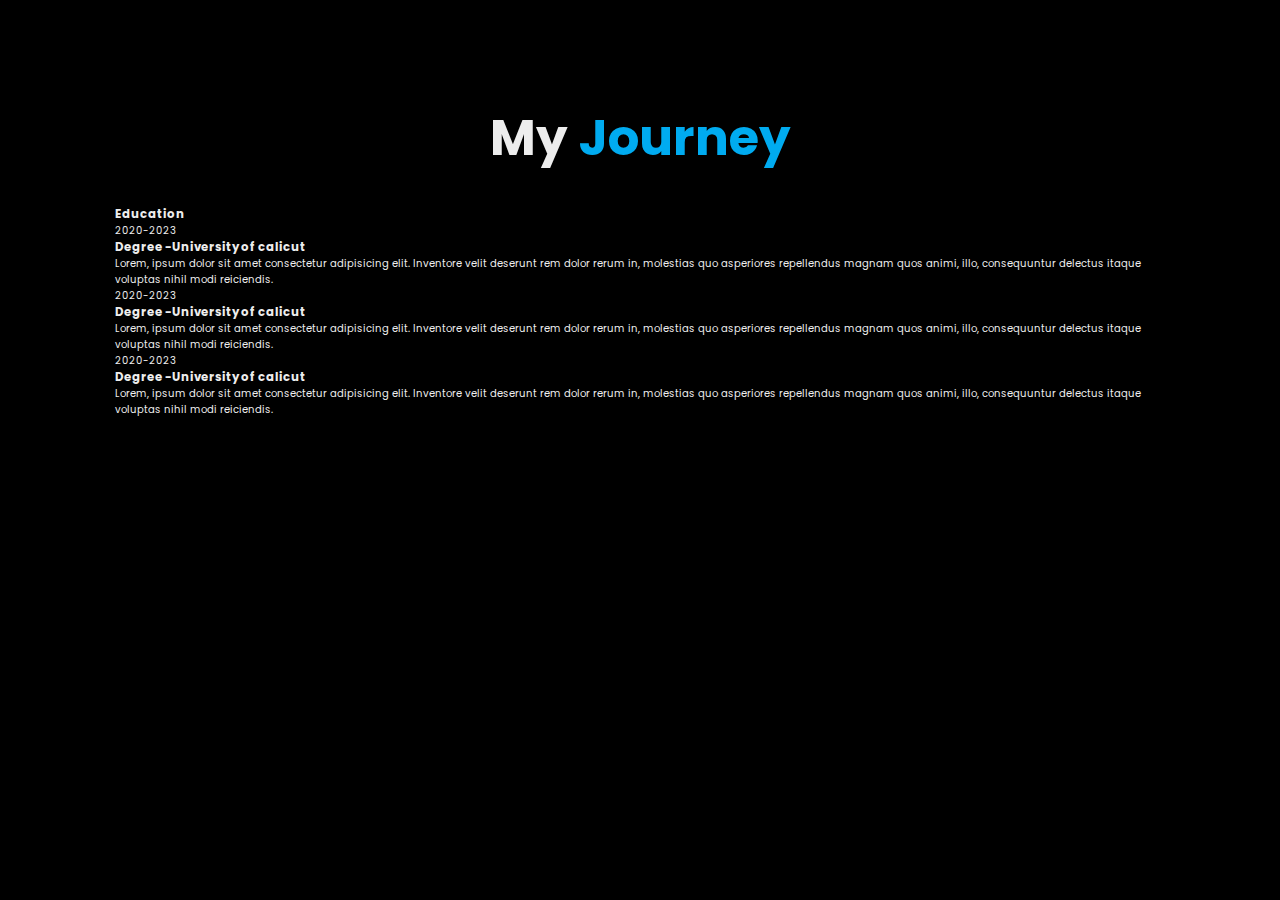
==== education.html @ b5945ac7 "first-commit" ====
<!DOCTYPE html>
<html lang="en">
<head>
    <meta charset="UTF-8">
    <meta name="viewport" content="width=device-width, initial-scale=1.0">
    <title>Document</title>
    <link rel="stylesheet" href="index.css">
</head>
<body>
    <!-- Education -->

    <section class="education" id="education">
        <h2 class="heading">My <span>Journey</span></h2>
        <div class="education-row">
            <div class="education-column">
                <h3 class="title">Education</h3>
                <div class="education-box">
                    <div class="education-con">
                        <div class="cont">
                            <div class="year"><i class='bx bxs-calendar'></i>2020-2023</div>
                            <h3>Degree -University of calicut</h3>
                            <p>Lorem, ipsum dolor sit amet consectetur adipisicing elit. Inventore velit deserunt rem dolor rerum in, molestias quo asperiores repellendus magnam quos animi, illo, consequuntur delectus itaque voluptas nihil modi reiciendis.</p>
                        </div>
                    </div>
                    <div class="education-box">
                        <div class="education-con">
                            <div class="cont">
                                <div class="year"><i class='bx bxs-calendar'></i>2020-2023</div>
                                <h3>Degree -University of calicut</h3>
                                <p>Lorem, ipsum dolor sit amet consectetur adipisicing elit. Inventore velit deserunt rem dolor rerum in, molestias quo asperiores repellendus magnam quos animi, illo, consequuntur delectus itaque voluptas nihil modi reiciendis.</p>
                            </div>
                        </div>
                        <div class="education-box">
                            <div class="education-con">
                                <div class="cont">
                                    <div class="year"><i class='bx bxs-calendar'></i>2020-2023</div>
                                    <h3>Degree -University of calicut</h3>
                                    <p>Lorem, ipsum dolor sit amet consectetur adipisicing elit. Inventore velit deserunt rem dolor rerum in, molestias quo asperiores repellendus magnam quos animi, illo, consequuntur delectus itaque voluptas nihil modi reiciendis.</p>
                                </div>
                            </div>
                </div>
            </div>
        </div>
       </section>
</body>
</html>
---- index.css ----
@import url('https://fonts.googleapis.com/css2?family=Poppins:wght@300;400;500;600;700;800;900&display=swap');

* {
    margin: 0;
    padding: 0;
    box-sizing: border-box;
    text-decoration: none;
    border: none;
    outline: none;
    scroll-behavior: smooth;
    font-family: 'Poppins', sans-serif;
}
:root{
    --bg-color:#081b29;
    --second-bg-color:#112e42;
    --text-color:#ededed;
    --main-color:#00abf0;
}
html{
    font-size: 62.5%;
    overflow-x: hidden;
}
body{
    background: black;
    color: var(--text-color);
}.header{
    position: fixed;
    top: 0;
    left: 0;
    width: 100%;
    padding: 2rem 9%;
    background-color:transparent;
    display: flex;
    justify-content: space-between;
    align-items: center;
    z-index: 100;
    transition: 3s;

}.header.sticky{
    background:var(--bg-color) ;
}
.logo{
    font-size: 2.5rem;
    color:var(--text-color);
    font-weight: 600;
}.navbar a{
    font-size: 1.7rem;
    color: var(--text-color);
    font-weight: 500;
    margin-left: 3.5rem;
    transition: .3s;
}.header a:hover,.navbar a .active {
    color: var(--main-color);
}#menu-icon{
    font-size:3.6rem;
    color: var(--text-color);
    cursor: pointer;
    display: none;
}section{
   min-height: 100vh;
    padding: 10rem 9% 2rem;

}
.home{
    display: flex;
    align-items: center;
    padding: 0 9%;
    /* background: url(image/8.JPG); */
    background-repeat: no-repeat;
}.home-imghover img{
    width: 70rem;
   
}
.home-con{
    max-width: 600rem;
    z-index: 99;
}.home-con h1{
    font-size: 5.6rem;
    font-weight: 700;
    line-height: 1.3;
}.home-con .text-animate{
    position: relative;
    width:32.8rem ;
}.home-con .text-animate h3{
    font-size: 3.2rem;
    font-weight: 700;
    color: transparent;
    -webkit-text-stroke: .7px var(--main-color);
}
.home-con h3{
    font-size: 1.4rem;
    font-weight: 700;
    color: var(--second-bg-color);
}.home-con p{
    font-size: 1.6rem;
    margin: 2rem 0 4rem;
}.btn-box{
    position: relative;
    display: flex;
    justify-content: space-between;
    width: 34.5rem;
    height: 5rem;
}
.btn-box a{
    position: relative;
    display: inline-flex;
    justify-content: center;
    align-items: center;
    width: 15rem;
    height: 100%;
    border-radius: .8rem;
    font-size: 1.8rem;
    font-weight: 600;
    letter-spacing: .1rem;
    z-index: 1;
    overflow: hidden;
    transition: .5s;
}.btn:hover{
    background:transparent;
    color: var(--text-color);
    
}.btn1:hover{
    background-color: var(--main-color);
    color: var(--text-color);
}.btn{
    position: relative;
    display: inline-flex;
    justify-content: center;
    align-items: center;
    width: 15rem;
    height: 100%;
    border-radius: .8rem;
    font-size: 1.8rem;
    font-weight: 600;
    letter-spacing: .1rem;
    z-index: 1;
    overflow: hidden;
    transition: .5s;
    background-color: var(--main-color);
    border: .2rem solid var(--main-color) ;
    color: var(--bg-color);
}.btn1{
    position: relative;
    display: inline-flex;
    justify-content: center;
    align-items: center;
    width: 15rem;
    height: 100%;
    border-radius: .8rem;
    font-size: 1.8rem;
    font-weight: 600;
    letter-spacing: .1rem;
    z-index: 1;
    overflow: hidden;
    transition: .5s;
    background-color: var(--bg-color);
    border: .2rem solid var(--main-color) ;
    color: #00abf0;
}.home-sci{
    position: absolute;
    bottom: 4rem;
    width: 170px;
    display: flex;
    justify-content: space-between;
}.home-sci a{
    position: relative;
    display: inline-flex;
    justify-content: center;
    align-items: center;
    width: 40px;
    height: 40px;
    background: transparent;
    border: .2rem solid var(--main-color);
    border-radius: 50%;
    font-size: 20px;
    color: var(--main-color);
    margin-left: .5rem;
    transition: .5s;
}.home-sci a:hover{
    background-color: var(--main-color);
    color: var(--text-color);
}

.home-imghover{
    position: absolute;
    top: 0;
    right: 0;
    width: 45%;
    height: 100%;
    background:transparent;
    overflow: hidden;
}.home-imghover:hover{
    background:var(--bg-color) ;
    opacity: .8;
}.btn-boxAb{
    position: relative;
    display: inline-flex;
    justify-content: center;
    align-items: center;
    width: 15rem;
    height: 5rem;
    border-radius: 1rem;
    font-size: 1.8rem;
    font-weight: 600;
    letter-spacing: .1rem;
    z-index: 1;
    overflow: hidden;
    transition: .5s;
    background-color: var(--main-color);
    color: var(--bg-color);
}.btn-boxAb a{
    color: var(--text-color);
}
.btn-boxAb:hover{
    background-color: transparent;
    border: .2rem solid var(--main-color);
    color: var(--text-color);
    cursor: pointer;
}.about{
    display: flex;
    justify-content:center ;
    align-items: center;
    flex-direction: column;
    gap:2rem;
    background: var(--second-bg-color);
    padding-bottom: 6rem;
}.heading{
    font-size: 5rem;
    margin-bottom: 3rem;
    text-align: center;
}.heading span{
    color: var(--main-color);
}
.about-img{
    position: relative;
    width: 25rem;
    height: 25rem;
    border-radius: 50%;
    display: flex;
    justify-content: center;
    align-items: center;
}.about-img img{
    width: 25rem;
    height: 24rem;
}
.about-img img{
    width:90% ;
    border-radius: 50%;
    border: .2rem solid var(--main-color);
}.about-img .circle-sp{
    position: absolute;
    top: 50%;
    left: 50%;
    transform: translate(-50%,-50%)rotate(0);
    width: 100%;
    height: 100%;
    border-radius: 50%;
    border-top: .2rem solid var(--second-bg-color);
    border-bottom: .2rem solid var(--second-bg-color);
    border-left: .2rem solid var(--main-color);
    border-right: .2rem solid var(--main-color);
}.about-con{
 text-align: center;
}.about-con h3{
    font-size: 2.6rem;
}.about-con p{
    font-size: 1.6rem;
    margin: 2rem 0 3rem;
}
.skils{
    width: 25rem;
    height: 25rem;
    background-color: var(--main-color);
    text-align: center;
    transition: 1s ease;
    
}.skilsh1{
    font-size: 5rem;
    margin-top: 3rem;
    text-align: center;
}.skilsh1 span{
    color: var(--main-color);
    
}
.skil{
    display: flex;
    justify-content: space-evenly;
    
   
}.skil a{
    color: var(--text-color);
}
.skil-ph img{
    margin-top: 2rem;
    height: 18rem;
    width: 20rem;
    transition: 2s ease-out;
}.skils:hover{
    cursor: pointer;
    width: 27rem;
    height: 27rem;
    padding: .5rem;
}.project{
    background-color: var(--second-bg-color);
}.box-ProjectCo{
    width: 25rem;
    height: 25rem;
    background-color: var(--main-color);
    text-align: center;
    opacity: .8;
    transition: 2s ease;
    
}.project-con{
    display: flex;
    justify-content: space-evenly;
}.projecttitle{
    font-size: 5rem;
    margin-bottom: 3rem;
    text-align: center;
}.projecttitle span{
    color: var(--main-color);
}.box-ProjectCo h2{
    color: var(--text-color);

}
.box-ProjectCo img{
    padding: 2rem;
    height: 20rem;
    width: 20rem;
}.box-ProjectCo:hover{
  width: 28rem;
  height: 28rem;
  

}.contact{
    min-height: auto;
    padding-bottom: 7rem;
} .contact form{
    max-width: 70rem;
    margin: 0 auto;
    text-align: center;
}.contact form .input-box{
    position: relative;
    display: flex;
    justify-content: space-between;
    flex-wrap: wrap;
}.contact form .input-box .input-field{
    position: relative;
    width:49%;
    margin: .8rem 0;
}.contact form .input-box .input-field input {
    width: 100%;
    height: 100%;
    padding: 1.55rem;
    font-size: 1.6rem;
    color: var(--text-color);
    background: transparent;
    border-radius: .6rem;
    border: .2rem solid var(--main-color);
}.textarea-field textarea{
    width: 70rem;
    height: 30rem;
    padding: 1.55rem;
    font-size: 1.6rem;
    color: var(--text-color);
    background: transparent;
    border-radius: .6rem;
    border: .2rem solid var(--main-color);
}.btn-box{
    margin: auto;
}.btn3{
    background-color: var(--main-color);
    border: .2rem solid var(--main-color) ;
    color: var(--bg-color);
    height: 5rem;
    width: 10rem;
    border-radius: .5rem;
    text-align: center;
    margin: auto;
    transition: .5s ease;
}.btn3:hover{
    background-color: transparent;
    color: var(--text-color);
    width: 11rem;
    height: 6rem;
    font-size: 1.8rem;
    font-weight: 700;
}.contact form .textarea-field textarea::placeholder,
.input-field input::placeholder{
    color: var(--text-color);
}.contact form .textarea-field{
    position: relative;
    margin: 3rem 0 2.7rem ;
    display:  flex;
}.contact form .textarea-field textarea{
    resize: none;
}.contact form .btn-box .btn3{
    cursor: pointer;
}.footer{
    background: var(--second-bg-color);                    
}.footer p{
    text-align: center;
}

/*media*/
@media (max-width:1200px) {
    html {
        font-size:55%;
    }
    
}@media (max-width:991px){
    .header{
        padding: 2rem 4%;
    }
    section{
        padding: 10rem 4% 2rem;
    }
    .home {
        padding:0 4%;
    }

}@media (max-width:768px){
    .header{
        background-color: var(--bg-color);
    }
    #menu-icon{
        display: block;
    }.navbar {
        position: absolute;
        top: 100%;
        left:-100%;
        width: 100%;
        padding: 1rem 4%;
        background-color: var(--bg-color);
        box-shadow: rgba(0, 0,0,.2);
        transition: .25s ease;
        transition-delay: .25s;
        
    }.navbar.active {
        left:0;
        transition-delay: 0s;
        
    }
    .navbar a {
        display: block;
        font-size: 2rem;
        margin: 3rem 0;
    }.home-imghover{
        pointer-events: none;
        background: var(--bg-color);
        opacity: .6;
    }
    .skil{
        flex-direction: column;
        align-items: center;
    }.skils{
        width: 22rem;
        height: 25rem;
        margin-top: .2rem;
    }.project-con{
        flex-direction: column;
        align-items: center;
    }.box-ProjectCo{
        width: 22rem;
        height: 25rem;
        margin-top: .2rem;
    }.home-imghover{
        width: 100%;
    }.home-imghover img{
        width: 100%;
        margin-top: 5re;
    }
} @media (max-width:520px){
    
    
    .home-con h1{
        display: flex;
        flex-direction: column;
    }
    .home-sci{
        width: 160px;
    }.home-sci a{
        width: 38px;
        height: 38px;

    }.btn-box{
        margin: auto;
    }
}
@media(max-width:462px){
    .home-con h1{
        font-size: 5.2rem;
    }
}.contact form .input-box .input-field{
    width: 100%;
}.textarea-field{
    width: 100%;
}
@media (max-width:371px){
    .home{
        justify-content: center;
    }
    .home-con{
        display: flex;
        align-items: center;
        flex-direction: column;
        text-align: center;
    }.home-con h1{
    font-size: 5rem;
    }
}
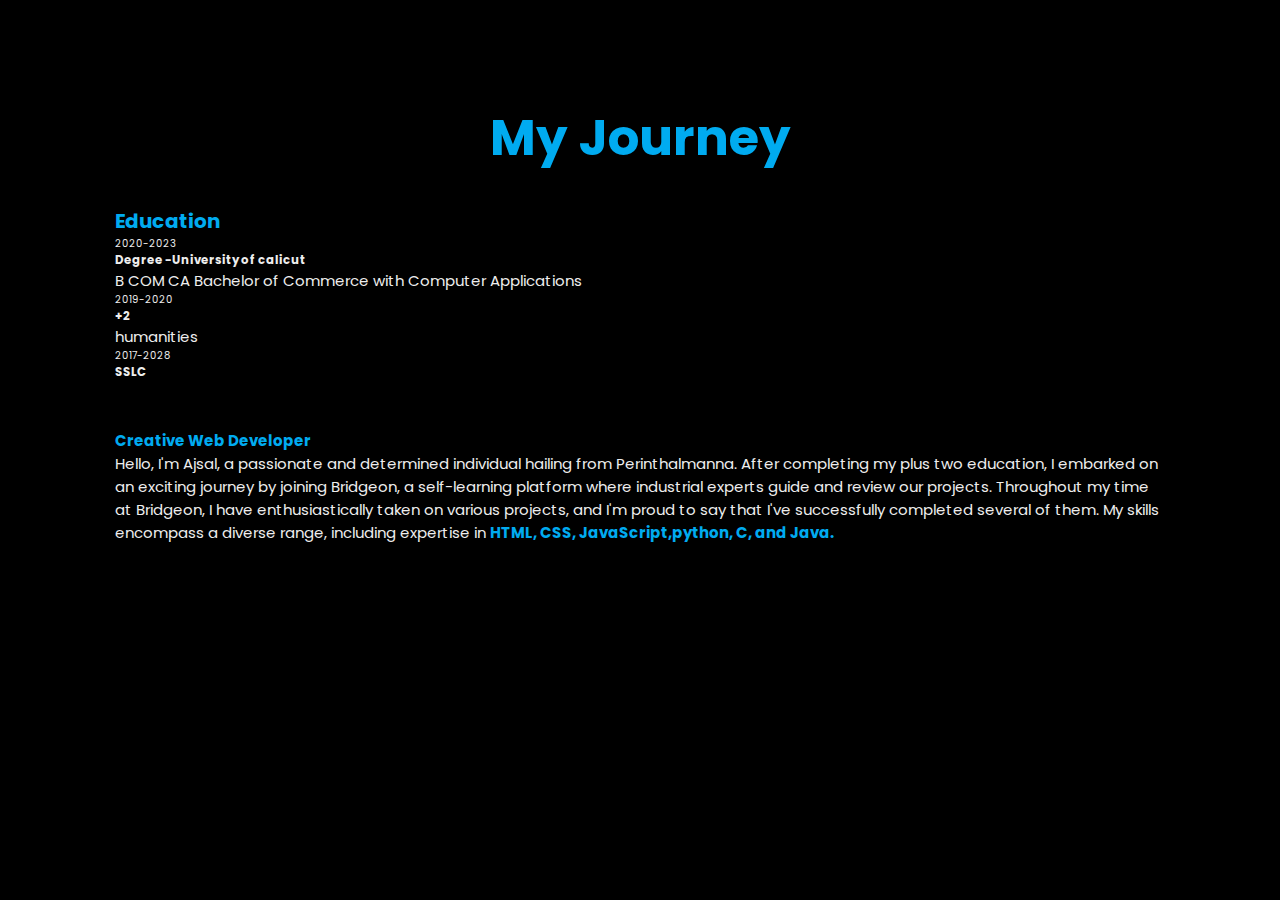
==== commit 531b2cc5: "edit-education" ====
--- a/education.html
+++ b/education.html
@@ -5,42 +5,64 @@
     <meta name="viewport" content="width=device-width, initial-scale=1.0">
     <title>Document</title>
     <link rel="stylesheet" href="index.css">
+    <style>
+        @import url('https://fonts.googleapis.com/css2?family=Poppins:wght@300;400;500;600;700;800;900&display=swap');
+        body{
+            font-family: 'Poppins', sans-serif;
+            background-color: #081b29;
+        }
+        p{
+            font-size: 1.5rem;
+        }h1 , h2{
+            color: #00abf0;
+        }.con span{
+            color: #00abf0;
+            font-weight: bolder;
+        }
+    </style>
+    <link rel="stylesheet" href="index.css">
 </head>
 <body>
     <!-- Education -->
 
     <section class="education" id="education">
-        <h2 class="heading">My <span>Journey</span></h2>
+       <h2 class="heading">My <span>Journey</span></h2>
         <div class="education-row">
             <div class="education-column">
-                <h3 class="title">Education</h3>
+                <h1 class="title">Education</h1>
                 <div class="education-box">
                     <div class="education-con">
                         <div class="cont">
                             <div class="year"><i class='bx bxs-calendar'></i>2020-2023</div>
                             <h3>Degree -University of calicut</h3>
-                            <p>Lorem, ipsum dolor sit amet consectetur adipisicing elit. Inventore velit deserunt rem dolor rerum in, molestias quo asperiores repellendus magnam quos animi, illo, consequuntur delectus itaque voluptas nihil modi reiciendis.</p>
+                            <p>B COM CA Bachelor of Commerce with Computer Applications</p>
                         </div>
                     </div>
                     <div class="education-box">
                         <div class="education-con">
                             <div class="cont">
-                                <div class="year"><i class='bx bxs-calendar'></i>2020-2023</div>
-                                <h3>Degree -University of calicut</h3>
-                                <p>Lorem, ipsum dolor sit amet consectetur adipisicing elit. Inventore velit deserunt rem dolor rerum in, molestias quo asperiores repellendus magnam quos animi, illo, consequuntur delectus itaque voluptas nihil modi reiciendis.</p>
+                                <div class="year"><i class='bx bxs-calendar'></i>2019-2020</div>
+                                <h3>+2</h3>
+                                <p>humanities</p>
                             </div>
                         </div>
                         <div class="education-box">
                             <div class="education-con">
                                 <div class="cont">
-                                    <div class="year"><i class='bx bxs-calendar'></i>2020-2023</div>
-                                    <h3>Degree -University of calicut</h3>
-                                    <p>Lorem, ipsum dolor sit amet consectetur adipisicing elit. Inventore velit deserunt rem dolor rerum in, molestias quo asperiores repellendus magnam quos animi, illo, consequuntur delectus itaque voluptas nihil modi reiciendis.</p>
+                                    <div class="year"><i class='bx bxs-calendar'></i>2017-2028</div>
+                                    <h3>SSLC</h3>
+                                    <p></p>
                                 </div>
                             </div>
                 </div>
             </div>
         </div>
+        <br>
+        <br><br>
+        <div class="con">
+            <h2>Creative Web Developer </h2>
+            <p>Hello, I'm Ajsal, a passionate and determined individual hailing from Perinthalmanna. After completing my plus two education, I embarked on an exciting journey by joining Bridgeon, a self-learning platform where industrial experts guide and review our projects. Throughout my time at Bridgeon, I have enthusiastically taken on various projects, and I'm proud to say that I've successfully completed several of them. My skills encompass a diverse range, including expertise in <span>HTML, CSS, JavaScript,python, C, and Java.</span> </p>
+        </div>
        </section>
 </body>
 </html>